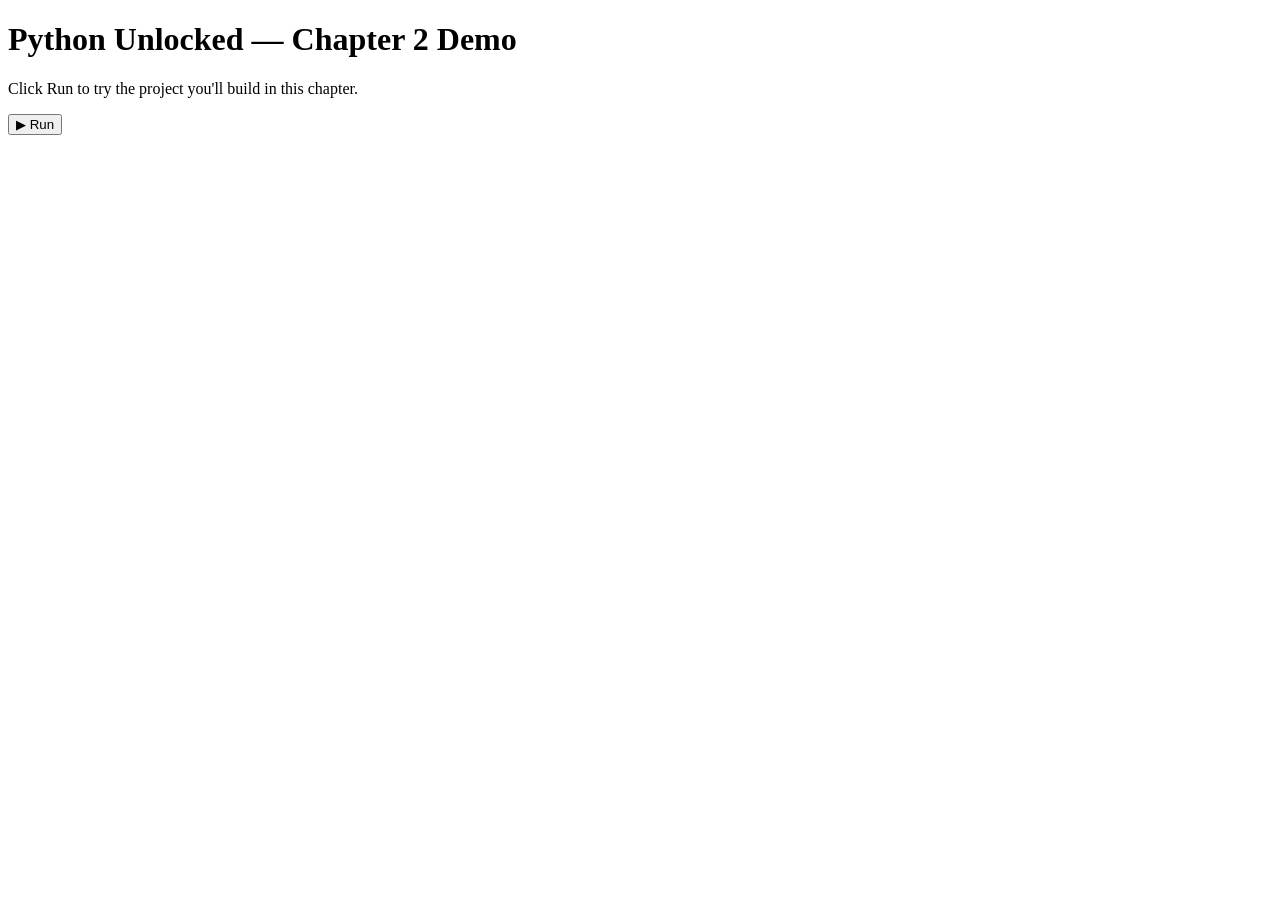
==== Chapter2Demo/index.html @ f08f2b62 "Add files via upload" ====
<!DOCTYPE html>
<html lang="en">
<head>
  <meta charset="UTF-8">
  <meta name="viewport" content="width=device-width, initial-scale=1.0">
  <title>Python Unlocked — Chapter 2 Demo</title>
  <link rel="stylesheet" href="styles/style.css">
</head>
<body>

  <main class="wrapper">
    <h1>Python Unlocked — Chapter 2 Demo</h1>
    <p class="subtitle">Click Run to try the project you'll build in this chapter.</p>

    <button id="run-btn">▶ Run</button>

    <div id="terminal" class="terminal" aria-live="polite">
      <div id="terminal-output"></div>
      <span id="terminal-line" class="terminal-line" hidden>
        <span id="prompt-text"></span><input id="terminal-input" type="text" autocomplete="off" spellcheck="false">
      </span>
    </div>
  </main>

  <script src="index.js"></script>
</body>
</html>
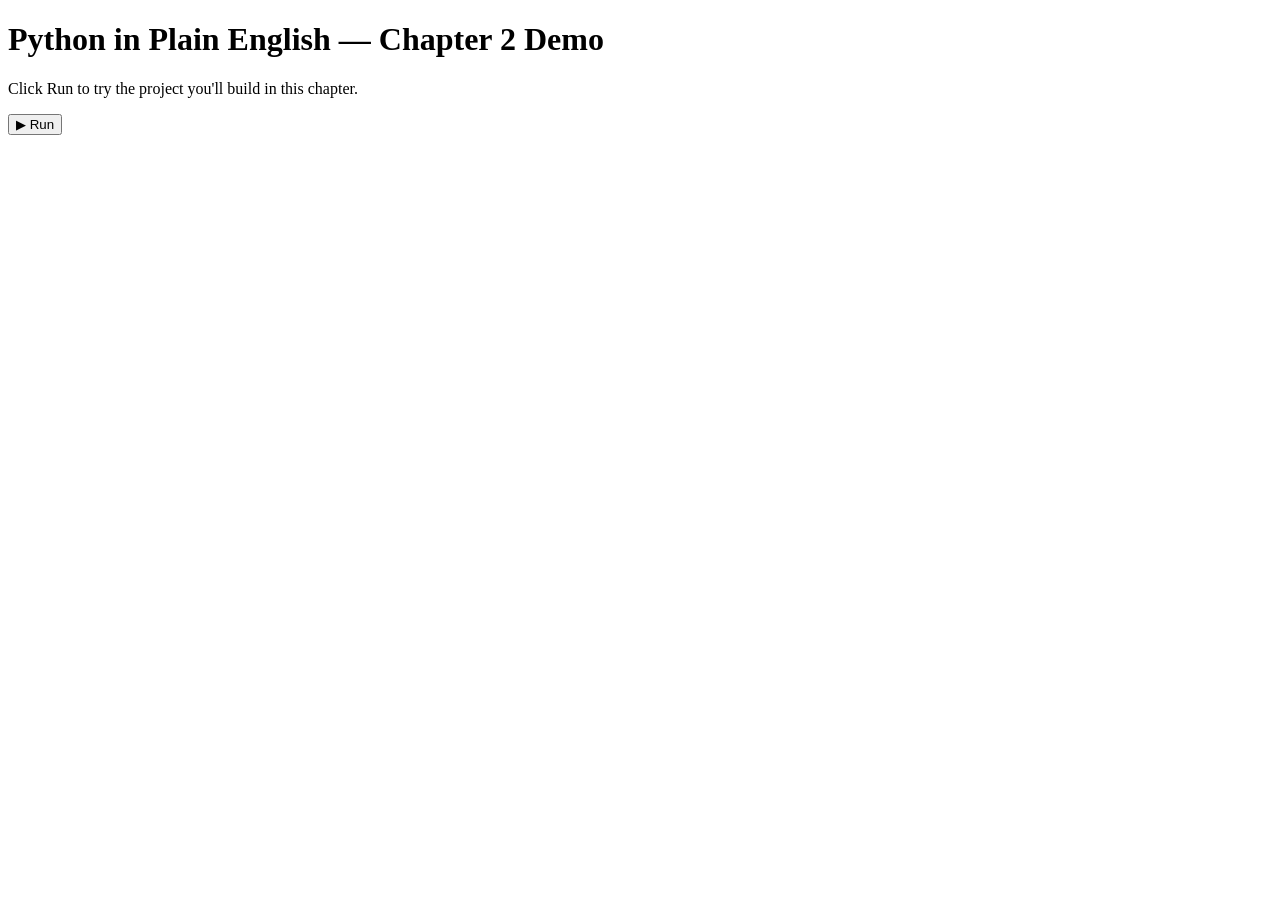
==== commit e43a76ec: "Update index.html" ====
--- a/Chapter2Demo/index.html
+++ b/Chapter2Demo/index.html
@@ -3,13 +3,13 @@
 <head>
   <meta charset="UTF-8">
   <meta name="viewport" content="width=device-width, initial-scale=1.0">
-  <title>Python Unlocked — Chapter 2 Demo</title>
-  <link rel="stylesheet" href="styles/style.css">
+  <title>Python in Plain English — Chapter 2 Demo</title>
+  <link rel="stylesheet" href="style.css">
 </head>
 <body>
 
   <main class="wrapper">
-    <h1>Python Unlocked — Chapter 2 Demo</h1>
+    <h1>Python in Plain English — Chapter 2 Demo</h1>
     <p class="subtitle">Click Run to try the project you'll build in this chapter.</p>
 
     <button id="run-btn">▶ Run</button>
